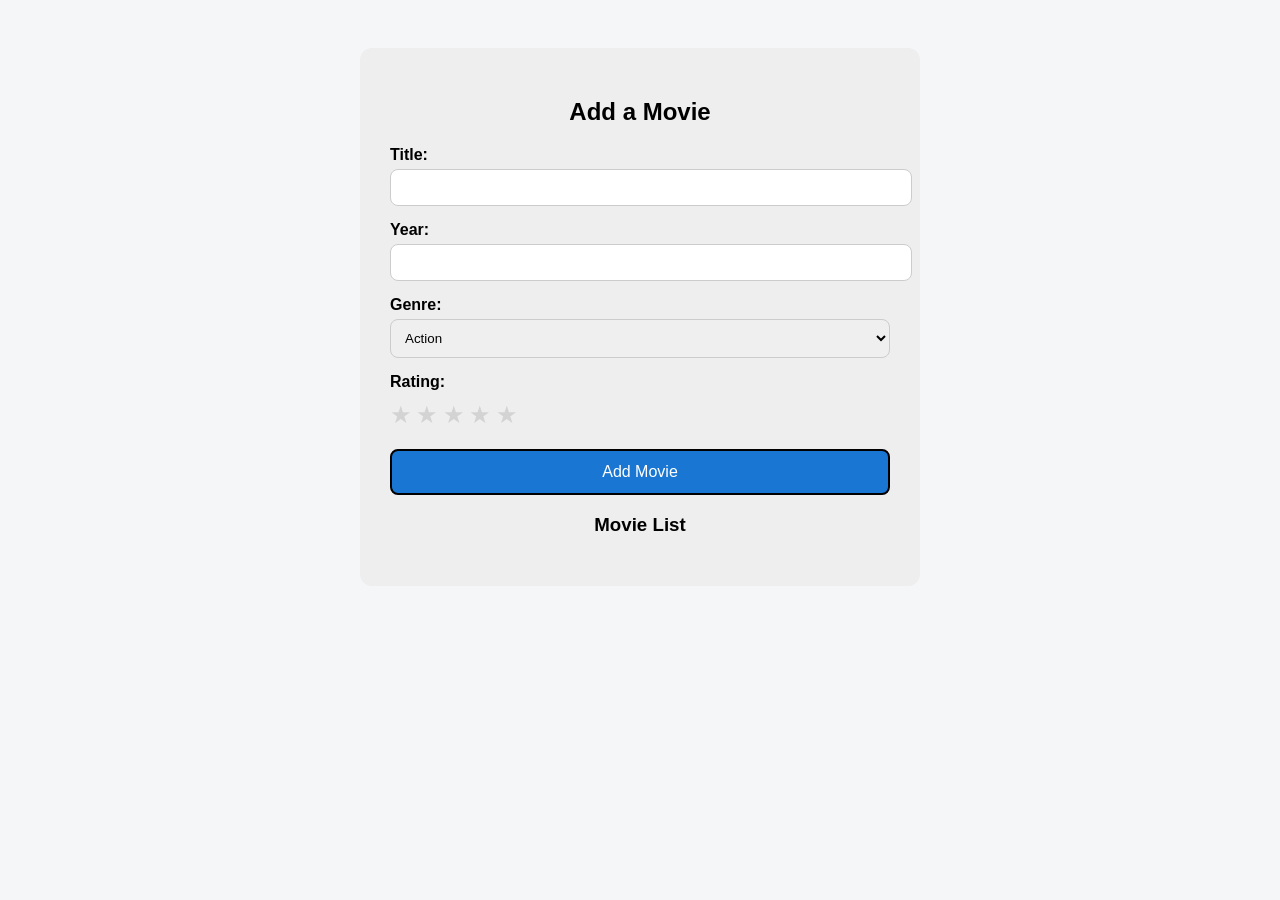
==== public/quarter 4/q41gCesiumMonreal.html @ 467238c0 "something" ====
<!DOCTYPE html>
<html lang="en">
<head>
<meta charset="UTF-8">
<title>Movie Form</title>

<style>
  body {
    font-family: Arial, sans-serif;
    background-color: #f4f6f8;
    display: flex;
    justify-content: center;
    padding: 40px;
  }

  .container {
    background: #eee;
    padding: 30px;
    border-radius: 12px;
    width: 500px;
  }

  h2, h3 {
    text-align: center;
  }

  label {
    display: block;
    margin-top: 15px;
    font-weight: bold;
  }

  input, select {
    width: 100%;
    padding: 10px;
    margin-top: 5px;
    border-radius: 8px;
    border: 1px solid #ccc;
  }

  .stars {
    margin-top: 10px;
  }

  .star {
    font-size: 24px;
    cursor: pointer;
    color: lightgray;
  }

  .star.active {
    color: gold;
  }

  button {
    margin-top: 20px;
    width: 100%;
    padding: 12px;
    background: #1976d2;
    color: white;
    border: 2px solid black;
    border-radius: 8px;
    font-size: 16px;
    cursor: pointer;
  }

  .movie-list {
    margin-top: 20px;
  }

  .movie-item {
    background: #ddd;
    padding: 10px;
    border-radius: 8px;
    margin-top: 10px;
  }

  .gold {
    color: gold;
  }
</style>
</head>

<body>

<div class="container">
  <h2>Add a Movie</h2>

  <label>Title:</label>
  <input type="text" id="title">

  <label>Year:</label>
  <input type="number" id="year">

  <label>Genre:</label>
  <select id="genre">
    <option>Action</option>
    <option>Comedy</option>
    <option>Drama</option>
    <option>Horror</option>
    <option>Sci-Fi</option>
    <option>Romance</option>
    <option>Fantasy</option>
  </select>

  <label>Rating:</label>
  <div class="stars" id="stars">
    <span class="star" data-value="1">★</span>
    <span class="star" data-value="2">★</span>
    <span class="star" data-value="3">★</span>
    <span class="star" data-value="4">★</span>
    <span class="star" data-value="5">★</span>
  </div>

  <button onclick="addMovie()">Add Movie</button>

  <h3>Movie List</h3>
  <div class="movie-list" id="movieList"></div>
</div>

<script>
  let movies = JSON.parse(localStorage.getItem("movies")) || [];
  let rating = 0;

  const stars = document.querySelectorAll('.star');

  stars.forEach(star => {
    star.addEventListener('click', () => {
      rating = star.getAttribute('data-value');
      updateStars();
    });
  });

  function updateStars() {
    stars.forEach(star => {
      star.classList.remove('active');
      if (star.getAttribute('data-value') <= rating) {
        star.classList.add('active');
      }
    });
  }

  function getStarsHTML(num) {
    let result = "";
    for (let i = 0; i < num; i++) {
      result += '<span class="gold">★</span>';
    }
    return result;
  }

  function addMovie() {
    const title = document.getElementById('title').value;
    const year = document.getElementById('year').value;
    const genre = document.getElementById('genre').value;

    if (!title || !year || rating == 0) {
      alert("Please fill all fields!");
      return;
    }

    const movie = { title, year, genre, rating };
    movies.push(movie);

    localStorage.setItem("movies", JSON.stringify(movies));

    displayMovies();

    document.getElementById('title').value = "";
    document.getElementById('year').value = "";
    rating = 0;
    updateStars();
  }

  function displayMovies() {
    const movieList = document.getElementById('movieList');
    movieList.innerHTML = "";

    movies.forEach(movie => {
      const div = document.createElement('div');
      div.className = 'movie-item';
      div.innerHTML = `${movie.title} (${movie.year}) - ${movie.genre}, Rating: ${getStarsHTML(movie.rating)}`;
      movieList.appendChild(div);
    });
  }

  displayMovies();
</script>

</body>
</html>
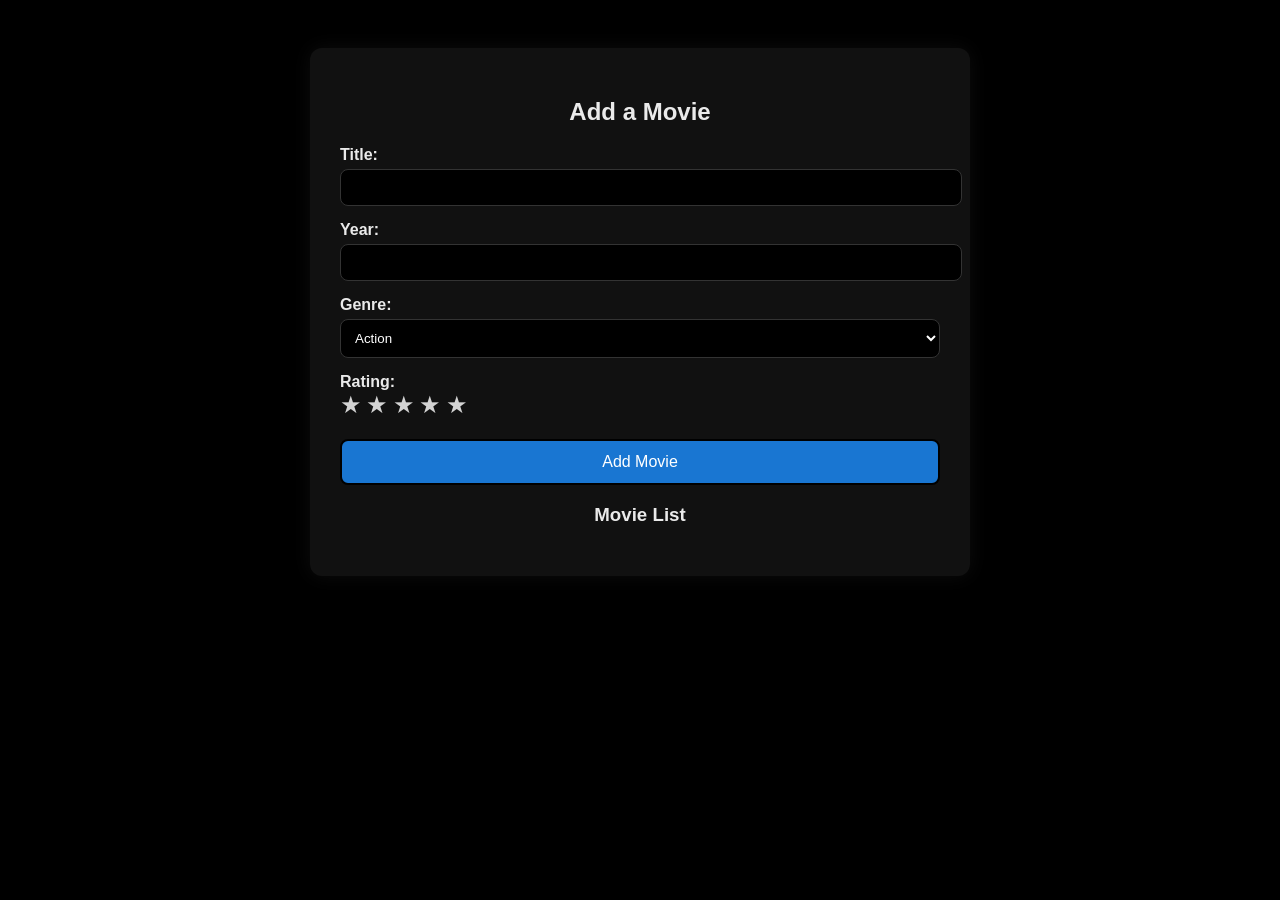
==== commit a056a477: "movieeffect" ====
--- a/public/quarter 4/q41gCesiumMonreal.html
+++ b/public/quarter 4/q41gCesiumMonreal.html
@@ -7,17 +7,19 @@
 <style>
   body {
     font-family: Arial, sans-serif;
-    background-color: #f4f6f8;
+    background-color: #000;
+    color: #eaeaea; 
     display: flex;
     justify-content: center;
     padding: 40px;
   }
 
   .container {
-    background: #eee;
+    background: #111; 
     padding: 30px;
     border-radius: 12px;
-    width: 500px;
+    width: 600px;
+    box-shadow: 0 0 20px rgba(255,255,255,0.05);
   }
 
   h2, h3 {
@@ -35,11 +37,40 @@
     padding: 10px;
     margin-top: 5px;
     border-radius: 8px;
-    border: 1px solid #ccc;
-  }
-
-  .stars {
-    margin-top: 10px;
+    border: 1px solid #333;
+    background-color: #000;
+    color: #fff;
+    transition: all 0.25s ease;
+  }
+
+  input:hover, select:hover {
+    border-color: #aaa;
+    box-shadow: 0 0 8px rgba(255,255,255,0.3);
+  }
+
+  input:focus, select:focus {
+    outline: none;
+    background-color: #fff;  
+    color: #000;          
+    border-color: #fff;
+
+    box-shadow:
+      0 0 5px #fff,
+      0 0 10px #fff,
+      0 0 20px #fff,
+      0 0 40px rgba(255,255,255,0.9);
+  }
+
+  .star {
+    font-size: 24px;
+    cursor: pointer;
+    color: #555;
+    transition: 0.2s;
+  }
+
+  .star.active {
+    color: gold;
+    text-shadow: 0 0 13px gold;
   }
 
   .star {
@@ -66,17 +97,34 @@
 
   .movie-list {
     margin-top: 20px;
+    overflow: visible;
   }
 
   .movie-item {
-    background: #ddd;
+    background: #111;
+    border: 1px solid #333;
     padding: 10px;
     border-radius: 8px;
     margin-top: 10px;
+
+    transition: transform 0.25s ease, box-shadow 0.25s ease;
+  }
+
+  .movie-item:hover {
+    transform: scale(1.10);
+    box-shadow: 0 0 15px rgba(255,255,255,0.3);
   }
 
   .gold {
     color: gold;
+  }
+
+  input::placeholder {
+    color: #888;
+  }
+
+  input:focus::placeholder {
+    color: #444;
   }
 </style>
 </head>
@@ -119,11 +167,13 @@
 </div>
 
 <script>
+  // inputed data for movies goes here⬇️⬇️
   let movies = JSON.parse(localStorage.getItem("movies")) || [];
   let rating = 0;
 
   const stars = document.querySelectorAll('.star');
 
+  // adds function to stars
   stars.forEach(star => {
     star.addEventListener('click', () => {
       rating = star.getAttribute('data-value');
@@ -148,19 +198,24 @@
     return result;
   }
 
+  // adds moves to the list ⬇️⬇️
   function addMovie() {
+    // calls functions for inputs
     const title = document.getElementById('title').value;
     const year = document.getElementById('year').value;
     const genre = document.getElementById('genre').value;
 
+    // if no data is inputted (== 0)
     if (!title || !year || rating == 0) {
       alert("Please fill all fields!");
       return;
     }
 
+    // creates the object
     const movie = { title, year, genre, rating };
     movies.push(movie);
 
+    // updates the localStorage
     localStorage.setItem("movies", JSON.stringify(movies));
 
     displayMovies();
